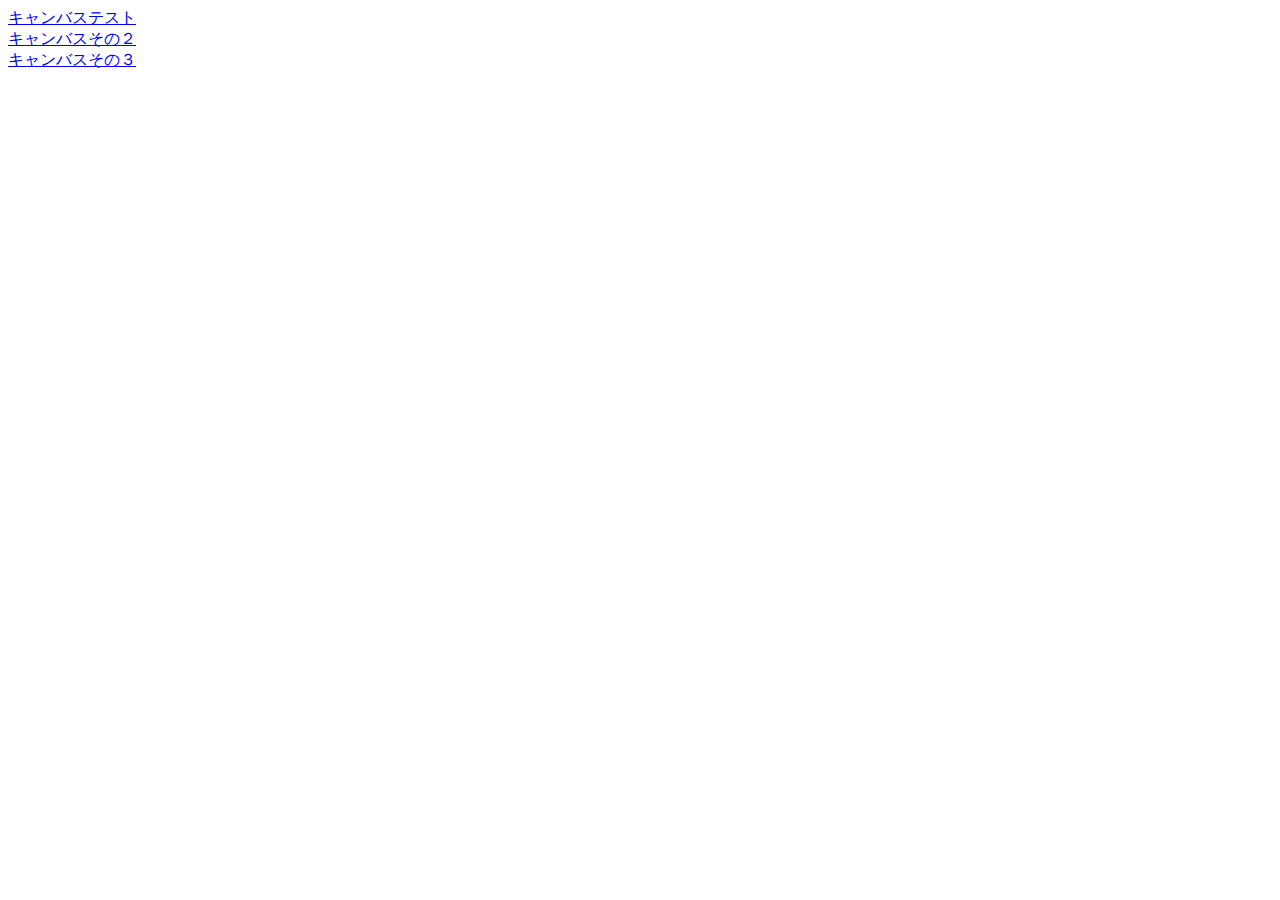
==== index.html @ 3d499914 "リンクメニュー追加" ====
<!DOCTYPE html>
<html>
  <head>
    <meta charset="utf-8">
      <title>プラクティス</title>
  </head>
  <body>
  <li><a href="./canvas_intent.html"　target="_blank">キャンバステスト</a></li>
  <li><a href="./canvas_practice2.html"　target="_blank">キャンバスその２</a></li>
  <li><a href="./canvas_practice3.html"　target="_blank">キャンバスその３</a></li>

  </body>
</html>
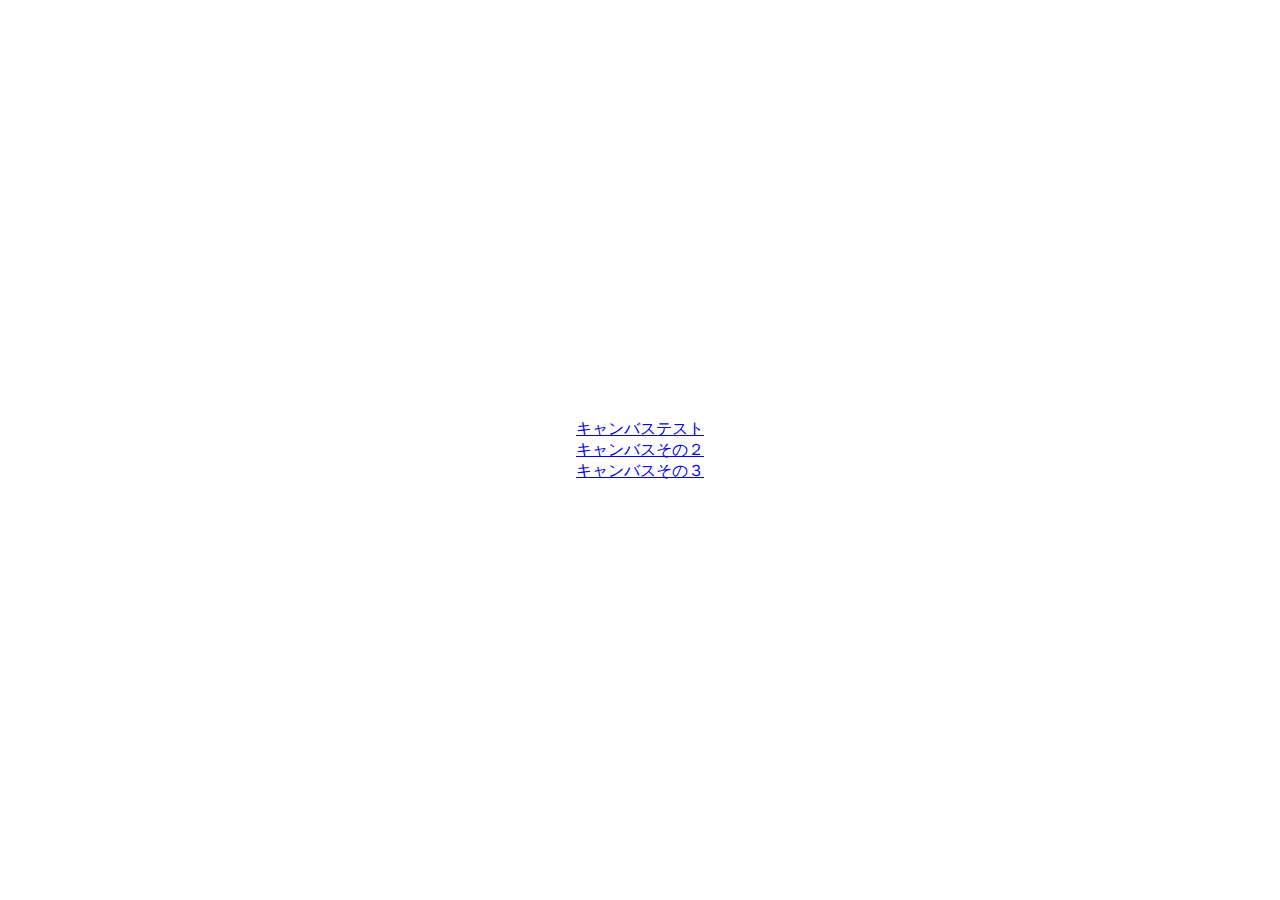
==== commit 1ad6645d: "中央揃え" ====
--- a/index.html
+++ b/index.html
@@ -2,12 +2,29 @@
 <html>
   <head>
     <meta charset="utf-8">
+    <style type="text/css">
+    html, body{
+      width: 100%;
+      height: 100%;
+      margin: 0;
+      padding: 0;
+    }
+    html{
+      display: table;
+    }
+    body{
+      display: table-cell;
+      text-align: center;
+      vertical-align: middle;
+    }
+    </style>
       <title>プラクティス</title>
   </head>
   <body>
+  <div>
   <li><a href="./canvas_intent.html"　target="_blank">キャンバステスト</a></li>
   <li><a href="./canvas_practice2.html"　target="_blank">キャンバスその２</a></li>
   <li><a href="./canvas_practice3.html"　target="_blank">キャンバスその３</a></li>
-
+  </div>
   </body>
 </html>
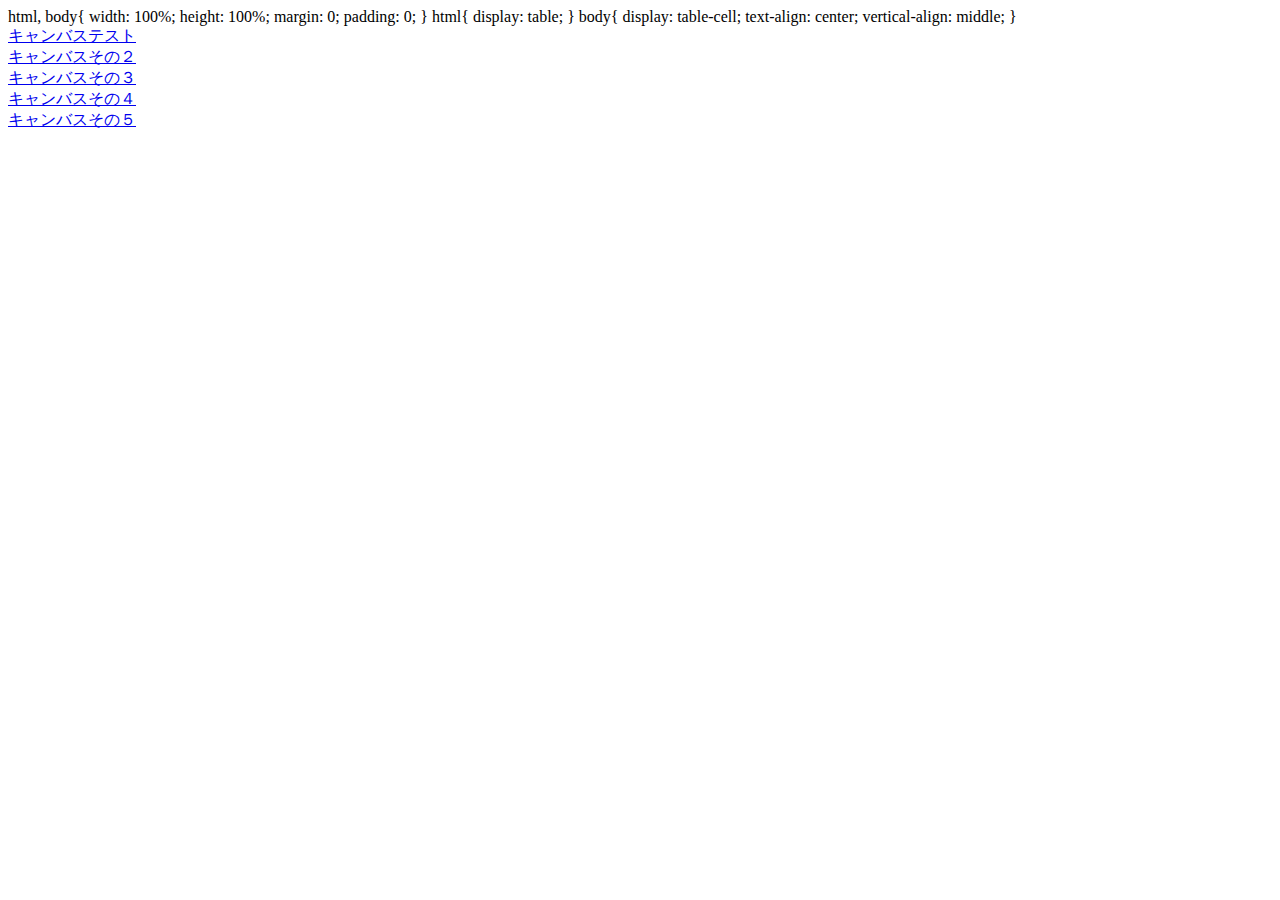
==== commit e3de3dce: "項目追加" ====
--- a/index.html
+++ b/index.html
@@ -2,6 +2,7 @@
 <html>
   <head>
     <meta charset="utf-8">
+    <link rel=
     <style type="text/css">
     html, body{
       width: 100%;
@@ -25,6 +26,8 @@
   <li><a href="./canvas_intent.html"　target="_blank">キャンバステスト</a></li>
   <li><a href="./canvas_practice2.html"　target="_blank">キャンバスその２</a></li>
   <li><a href="./canvas_practice3.html"　target="_blank">キャンバスその３</a></li>
+  <li><a href="./canvas_practice4.html"　target="_blank">キャンバスその４</a></li>
+  <li><a href="./canvas_practice5.html"　target="_blank">キャンバスその５</a></li>
   </div>
   </body>
 </html>
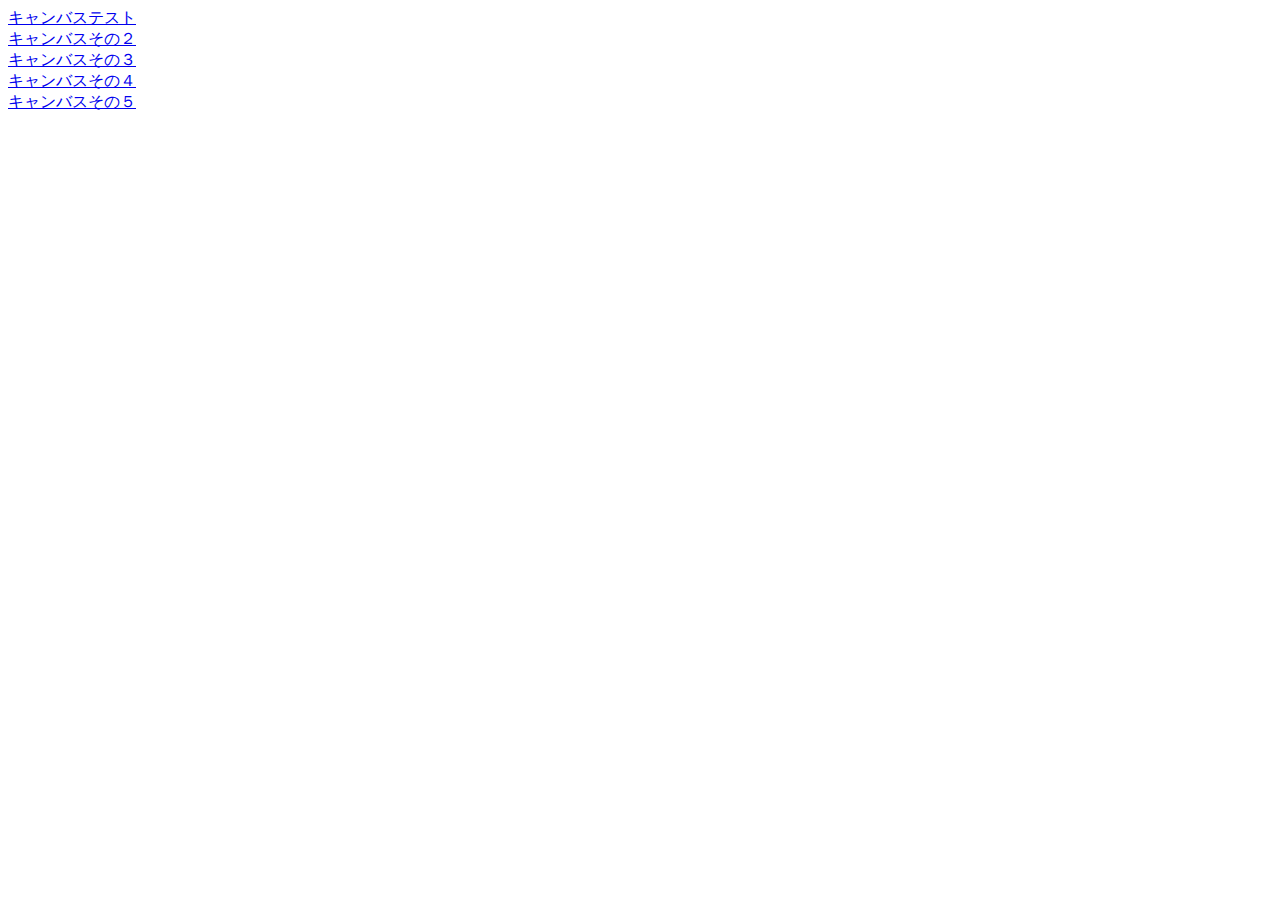
==== commit ca4108de: "項目追加" ====
--- a/index.html
+++ b/index.html
@@ -2,32 +2,17 @@
 <html>
   <head>
     <meta charset="utf-8">
-    <link rel=
-    <style type="text/css">
-    html, body{
-      width: 100%;
-      height: 100%;
-      margin: 0;
-      padding: 0;
-    }
-    html{
-      display: table;
-    }
-    body{
-      display: table-cell;
-      text-align: center;
-      vertical-align: middle;
-    }
-    </style>
       <title>プラクティス</title>
   </head>
   <body>
-  <div>
+  <div class="centering_parent">
+    <span class="centering_item">
   <li><a href="./canvas_intent.html"　target="_blank">キャンバステスト</a></li>
   <li><a href="./canvas_practice2.html"　target="_blank">キャンバスその２</a></li>
   <li><a href="./canvas_practice3.html"　target="_blank">キャンバスその３</a></li>
   <li><a href="./canvas_practice4.html"　target="_blank">キャンバスその４</a></li>
   <li><a href="./canvas_practice5.html"　target="_blank">キャンバスその５</a></li>
+    </span>
   </div>
   </body>
 </html>
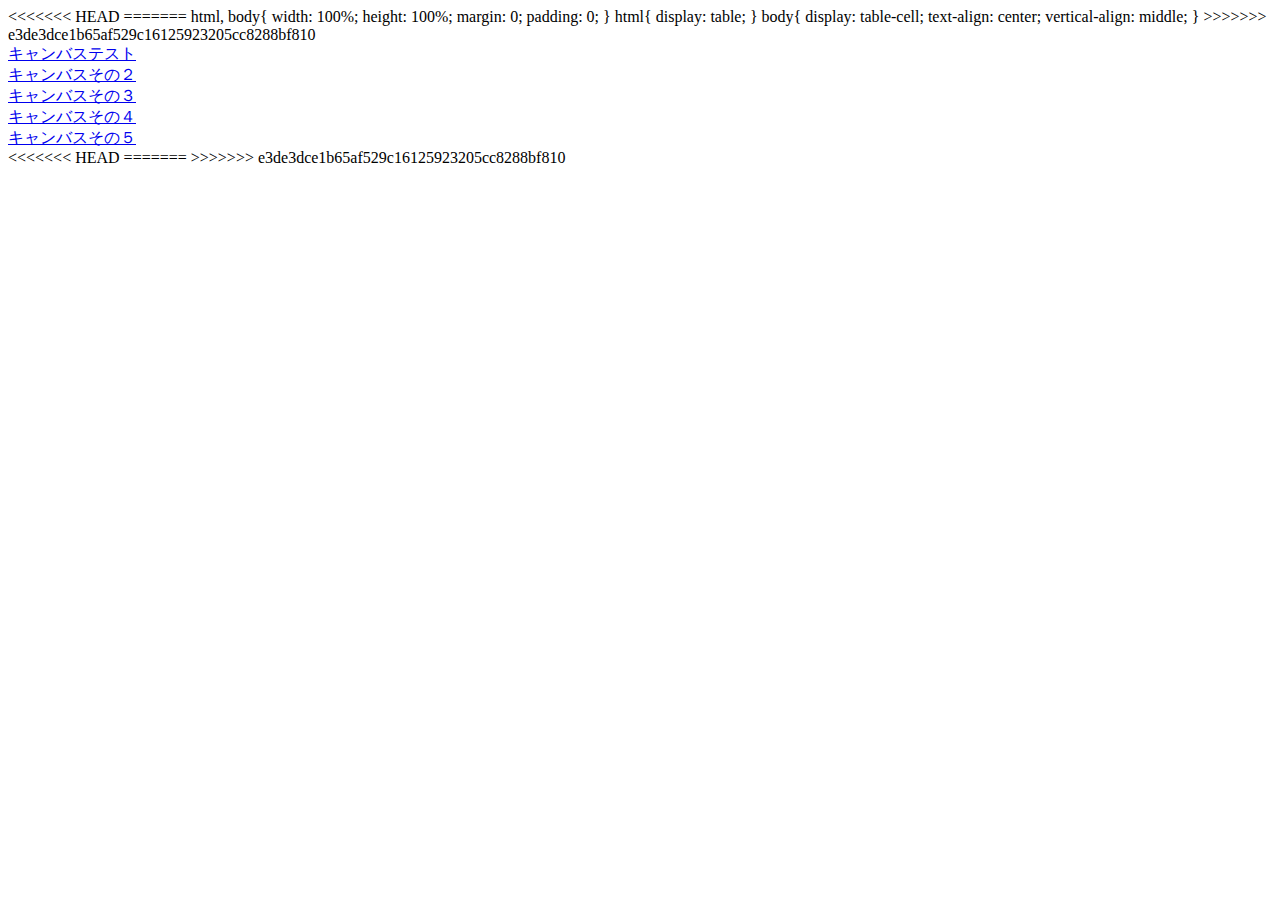
==== commit bc91c8e3: "Merge branch 'master' of https://github.com/atomysure/atomysure.github.io" ====
--- a/index.html
+++ b/index.html
@@ -2,6 +2,26 @@
 <html>
   <head>
     <meta charset="utf-8">
+<<<<<<< HEAD
+=======
+    <link rel=
+    <style type="text/css">
+    html, body{
+      width: 100%;
+      height: 100%;
+      margin: 0;
+      padding: 0;
+    }
+    html{
+      display: table;
+    }
+    body{
+      display: table-cell;
+      text-align: center;
+      vertical-align: middle;
+    }
+    </style>
+>>>>>>> e3de3dce1b65af529c16125923205cc8288bf810
       <title>プラクティス</title>
   </head>
   <body>
@@ -12,7 +32,10 @@
   <li><a href="./canvas_practice3.html"　target="_blank">キャンバスその３</a></li>
   <li><a href="./canvas_practice4.html"　target="_blank">キャンバスその４</a></li>
   <li><a href="./canvas_practice5.html"　target="_blank">キャンバスその５</a></li>
+<<<<<<< HEAD
     </span>
+=======
+>>>>>>> e3de3dce1b65af529c16125923205cc8288bf810
   </div>
   </body>
 </html>
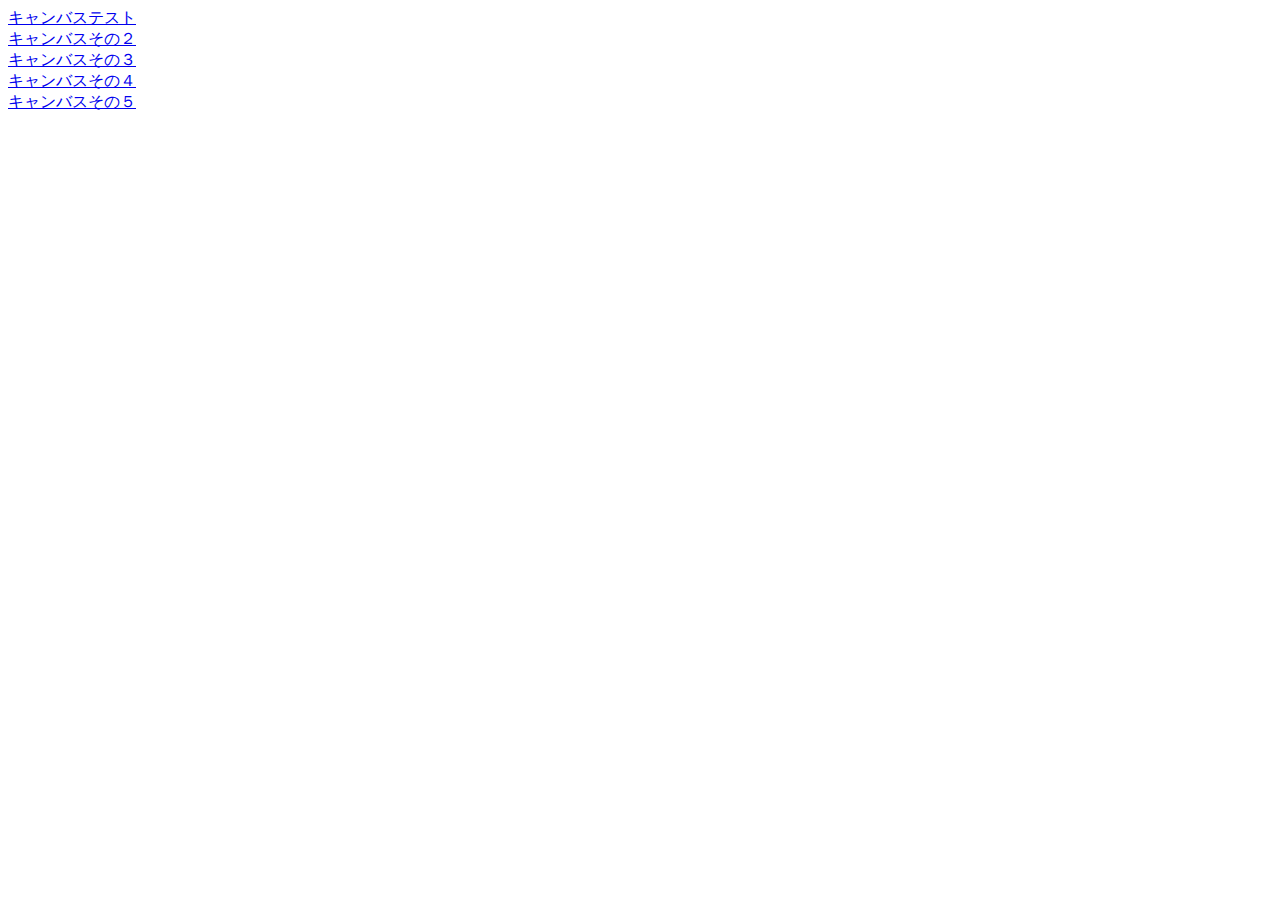
==== commit 1ac0ac45: "修正" ====
--- a/index.html
+++ b/index.html
@@ -1,41 +1,16 @@
 <!DOCTYPE html>
 <html>
   <head>
-    <meta charset="utf-8">
-<<<<<<< HEAD
-=======
-    <link rel=
-    <style type="text/css">
-    html, body{
-      width: 100%;
-      height: 100%;
-      margin: 0;
-      padding: 0;
-    }
-    html{
-      display: table;
-    }
-    body{
-      display: table-cell;
-      text-align: center;
-      vertical-align: middle;
-    }
-    </style>
->>>>>>> e3de3dce1b65af529c16125923205cc8288bf810
+    <link rel="stylesheet" type="text/css" href=".css/text001.css">
       <title>プラクティス</title>
   </head>
   <body>
-  <div class="centering_parent">
-    <span class="centering_item">
-  <li><a href="./canvas_intent.html"　target="_blank">キャンバステスト</a></li>
-  <li><a href="./canvas_practice2.html"　target="_blank">キャンバスその２</a></li>
-  <li><a href="./canvas_practice3.html"　target="_blank">キャンバスその３</a></li>
-  <li><a href="./canvas_practice4.html"　target="_blank">キャンバスその４</a></li>
-  <li><a href="./canvas_practice5.html"　target="_blank">キャンバスその５</a></li>
-<<<<<<< HEAD
-    </span>
-=======
->>>>>>> e3de3dce1b65af529c16125923205cc8288bf810
-  </div>
+    <div>
+      <li><a href="./canvas_intent.html"　target="_blank">キャンバステスト</a></li>
+      <li><a href="./canvas_practice2.html"　target="_blank">キャンバスその２</a></li>
+      <li><a href="./canvas_practice3.html"　target="_blank">キャンバスその３</a></li>
+      <li><a href="./canvas_practice4.html"　target="_blank">キャンバスその４</a></li>
+      <li><a href="./canvas_practice5.html"　target="_blank">キャンバスその５</a></li>
+    </div>
   </body>
 </html>
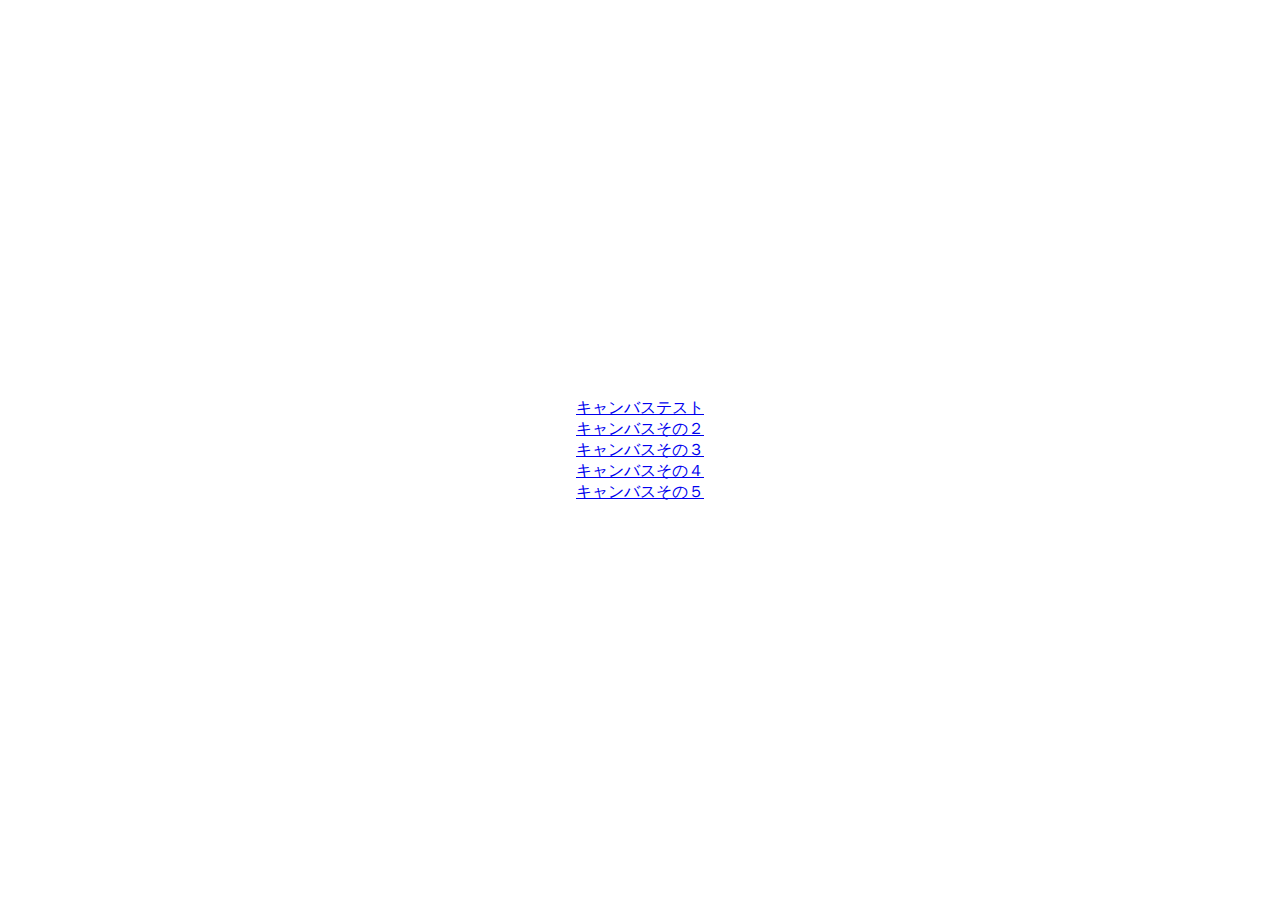
==== commit 27adbaa7: "修正" ====
--- a/index.html
+++ b/index.html
@@ -1,7 +1,7 @@
 <!DOCTYPE html>
 <html>
   <head>
-    <link rel="stylesheet" type="text/css" href=".css/text001.css">
+    <link rel="stylesheet" type="text/css" href="./css/text001.css">
       <title>プラクティス</title>
   </head>
   <body>
--- a/css/text001.css
+++ b/css/text001.css
@@ -0,0 +1,16 @@
+@charset "UTF-8";
+
+html, body{
+  width: 100%;
+  height: 100%;
+  margin: 0;
+  padding: 0;
+}
+html{
+  display: table;
+}
+body{
+  display: table-cell;
+  text-align: center;
+  vertical-align: middle;
+}
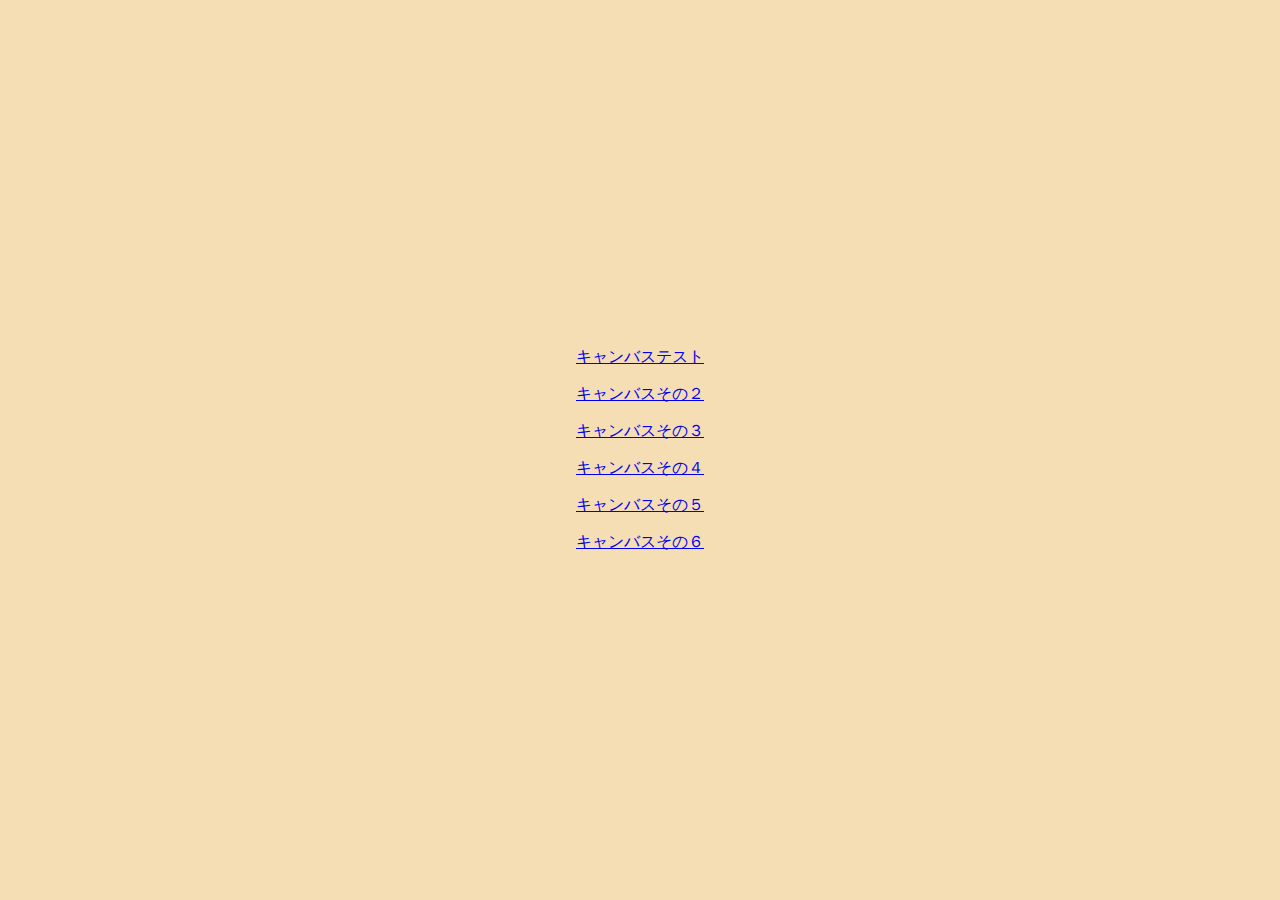
==== commit f1245801: "色々更新" ====
--- a/index.html
+++ b/index.html
@@ -6,11 +6,12 @@
   </head>
   <body>
     <div>
-      <li><a href="./canvas_intent.html"　target="_blank">キャンバステスト</a></li>
-      <li><a href="./canvas_practice2.html"　target="_blank">キャンバスその２</a></li>
-      <li><a href="./canvas_practice3.html"　target="_blank">キャンバスその３</a></li>
-      <li><a href="./canvas_practice4.html"　target="_blank">キャンバスその４</a></li>
-      <li><a href="./canvas_practice5.html"　target="_blank">キャンバスその５</a></li>
+      <p><li><a href="./canvas_intent.html" target="_blank">キャンバステスト</a></p>
+      <p><li><a href="./canvas_practice2.html" target="_blank">キャンバスその２</a></p>
+      <p><li><a href="./canvas_practice3.html" target="_blank">キャンバスその３</a></p>
+      <p><li><a href="./canvas_practice4.html" target="_blank">キャンバスその４</a></p>
+      <p><li><a href="./canvas_practice5.html" target="_blank">キャンバスその５</a></p>
+      <p><li><a href="./canvas_practice6.html" target="_blank">キャンバスその６</a></p>
     </div>
   </body>
 </html>
--- a/css/text001.css
+++ b/css/text001.css
@@ -10,6 +10,8 @@
   display: table;
 }
 body{
+  background-color: wheat;
+
   display: table-cell;
   text-align: center;
   vertical-align: middle;
